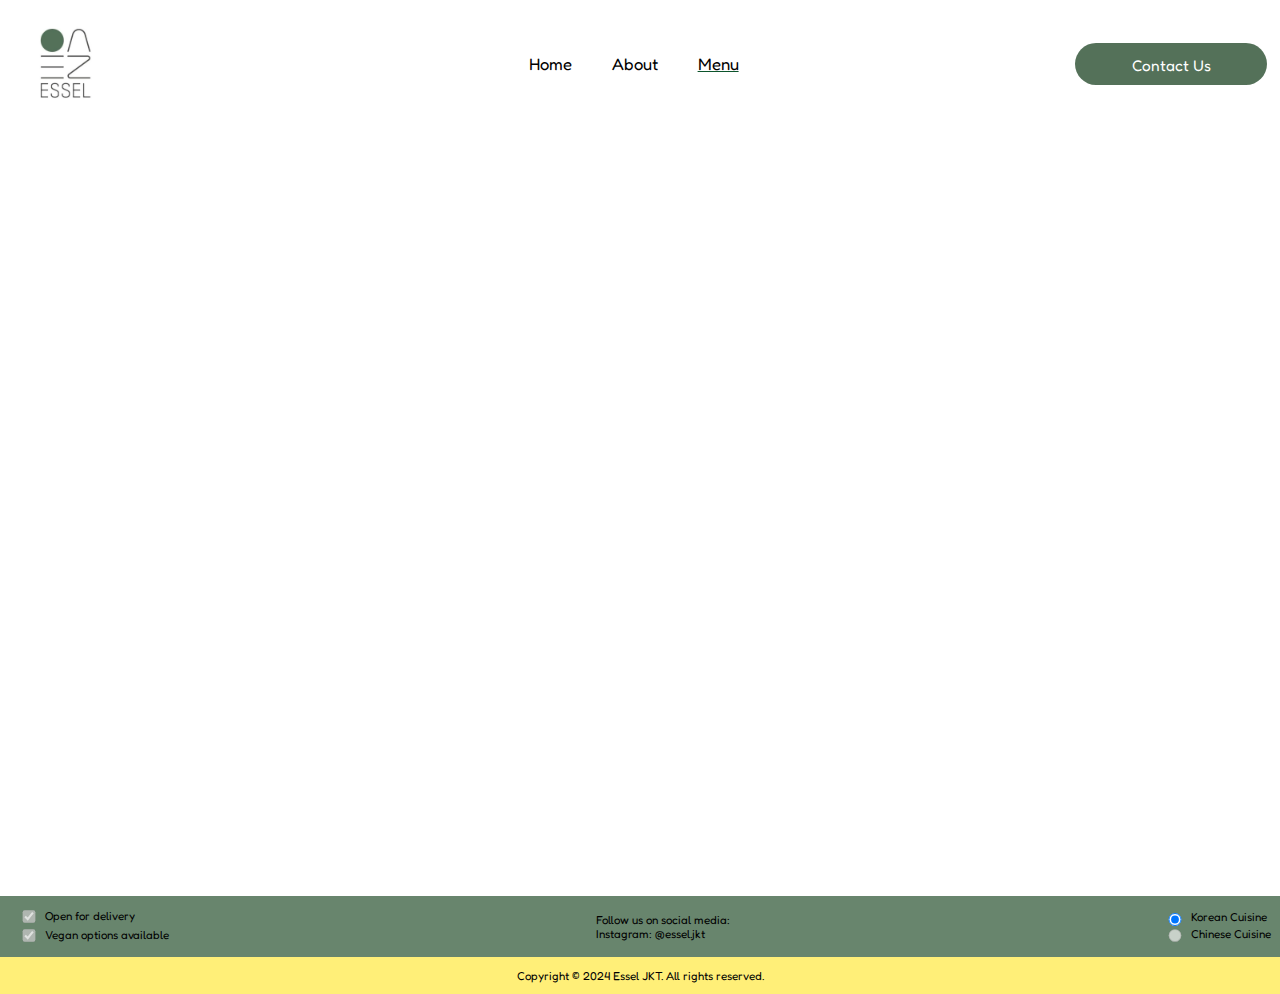
==== menu.html @ dd84cd6e "Initial commit" ====
<!DOCTYPE html>
<html lang="en">
    <head>
        <link rel="stylesheet" href="style.css">
        <title>Essel JKT</title>
        <meta charset="utf-8" name="viewport" content="width=device-width, initial-scale=1.0">
    </head>
    <body>
        <header>
            <div style="width: 20%; height: 10vw;"><img src="images/logo.webp" style="height: 100%;"></div>
            <nav style="width: 60%; display: flex; justify-content: center; align-items: center;">
                <ul>
                    <li class="nav-tab"><a href="index.html">Home</a></li>
                    <li class="nav-tab"><a href="index.html#about-title">About</a></li>
                    <li class="nav-tab" style="text-decoration: underline; text-decoration-color: #0c542c;">Menu</li>                
                </ul>
            </nav>
            <div style="width: 20%; align-content: center; justify-content: right; padding-right: 1%;">
                <a href="https://api.whatsapp.com/send/?phone=6282299007409&text&type=phone_number&app_absent=0">
                    <div id="contact-button">Contact Us</div>
                </a>
            </div>
        </header>         

        <!-- embedded flipbook for virtual menu V-->
        <div style="position: relative; padding-top: max(60%, 324px); width: 100%; height: 0;">
            <iframe style="position: absolute; border: none; width: 100%; height: 100%; left: 0; top: 0;" src="https://online.fliphtml5.com/mmyph/wwyw/"  seamless="seamless" scrolling="no" frameborder="0" allowtransparency="true" allowfullscreen="true"></iframe>
        </div>

        <footer>
            <div class="footer" style="background-color: #68856d; justify-content: space-between;">
                <p style="justify-content: left;">
                    &nbsp;&nbsp;&nbsp;
                    <label><input type="checkbox" id="delivery" name="special_features" value="delivery" checked="true" disabled="true">Open for delivery</label>
                    <br/>
                    &nbsp;&nbsp;&nbsp;
                    <label><input type="checkbox" id="vegan_options" name="special_features" value="vegan_options" checked="true" disabled="true">Vegan options available</label>
                </p>
                <p style="justify-content: center;">
                    Follow us on social media: 
                    <br/>
                    Instagram: <a href="https://www.instagram.com/essel.jkt/">@essel.jkt</a>
                </p>
                <p style="justify-content: right;">
                    <label><input type="radio" id="korean" name="cuisine_type" value="korean" checked="true">Korean Cuisine&nbsp;&nbsp;&nbsp;</label>
                    <br/>
                    <label><input type="radio" id="chinese" name="cuisine_type" value="chinese" disabled="true">Chinese Cuisine&nbsp;&nbsp;&nbsp;</label>
                </p>
            </div>
            <div class="footer" style="background-color: #ffef78; justify-content: center;">
                <p>Copyright © 2024 Essel JKT. All rights reserved.</p>
            </div>
        </footer>
    </body>
</html>
---- style.css ----
body {
  font-family: Fredoka;
  background-color: white; 
  margin: 0px;
  font-size: large;
  max-width: 100%;
  overflow-x: hidden;
}

header {
  display: flex; 
  background-color: white; 
  width: 100%; 
  height: fit-content; 
}

ul {
  margin: 0px;
  padding: 0px;
}

li {
  float: left;
  list-style-type: none;
}

a {
  text-decoration: none;
  color: black;
}

a:hover {
  text-decoration: underline;
  text-decoration-color:#fcdc64;
}

.nav-tab {
  display: inline-block;
  padding: 10% 20px;
  font-size: max(1.3vw, 12px);
}

#contact-button {
  float: right;
  border-radius: 25px;
  background: #547159;
  padding: 5% 0px 7.5% 0px;
  width: max(30%, 15vw);
  height: 10px;
  text-align: center;
  color: white;
  font-size: max(1.2vw, 10px);
}

#banner {
  background: white;
  display: flex;
  height: fit-content;
}

#circle {
  width: 40%;
  height: 40vw;
  transform: translate(-50%, 1%);
  background-color: #547159;
  border-radius: 50%;
}

#title {
  font-size: 8.6vw;
  font-family: Roxborough;
}

#hangul-text {
  padding-left: 5%;
  font-family: Jua;
  transform: translate(-50%, 4vw);
  font-size: 4.8vw;
  font-weight: lighter;
}

#menu-button {
  border-radius: 25px;
  background: #fcdc64;
  padding: 5% 0px 5% 0px;
  width: max(40%, 15vw);
  text-align: center;
  font-size: max(1.2vw, 10px);
}

#about-title {
  font-size: 6vw;
  text-align: center;
  font-family: Roxborough;
}

#about-container {
	display: flex;
  text-align: center;
}

.about-pictures {
	width: max(70%, 80px);
	margin-bottom: 7%;
  border-radius: 50%;
  box-shadow: 1vw 1vw #fcdc64;
}

.captions {
	font-size: max(1vw, 7px);
}

.caption-headings {
  font-family: Roxborough;
  font-size: max(1.7vw, 8.2px);
}

.footer {
  bottom: 0;
  width: 100%;
  font-size: max(0.9vw, 7px);
  display: flex;
  align-items: center;
}

input {
  width: 2vw;
  bottom: 1px;
  vertical-align: middle;
  position: relative;
}
@font-face {
  font-family: Fredoka;
  src: url(fonts/Fredoka.ttf);
}

@font-face {
  font-family: Jua;
  src: url(fonts/Jua.ttf);
}

@font-face {
  font-family: Roxborough;
  src: url(fonts/Roxborough.ttf);
}
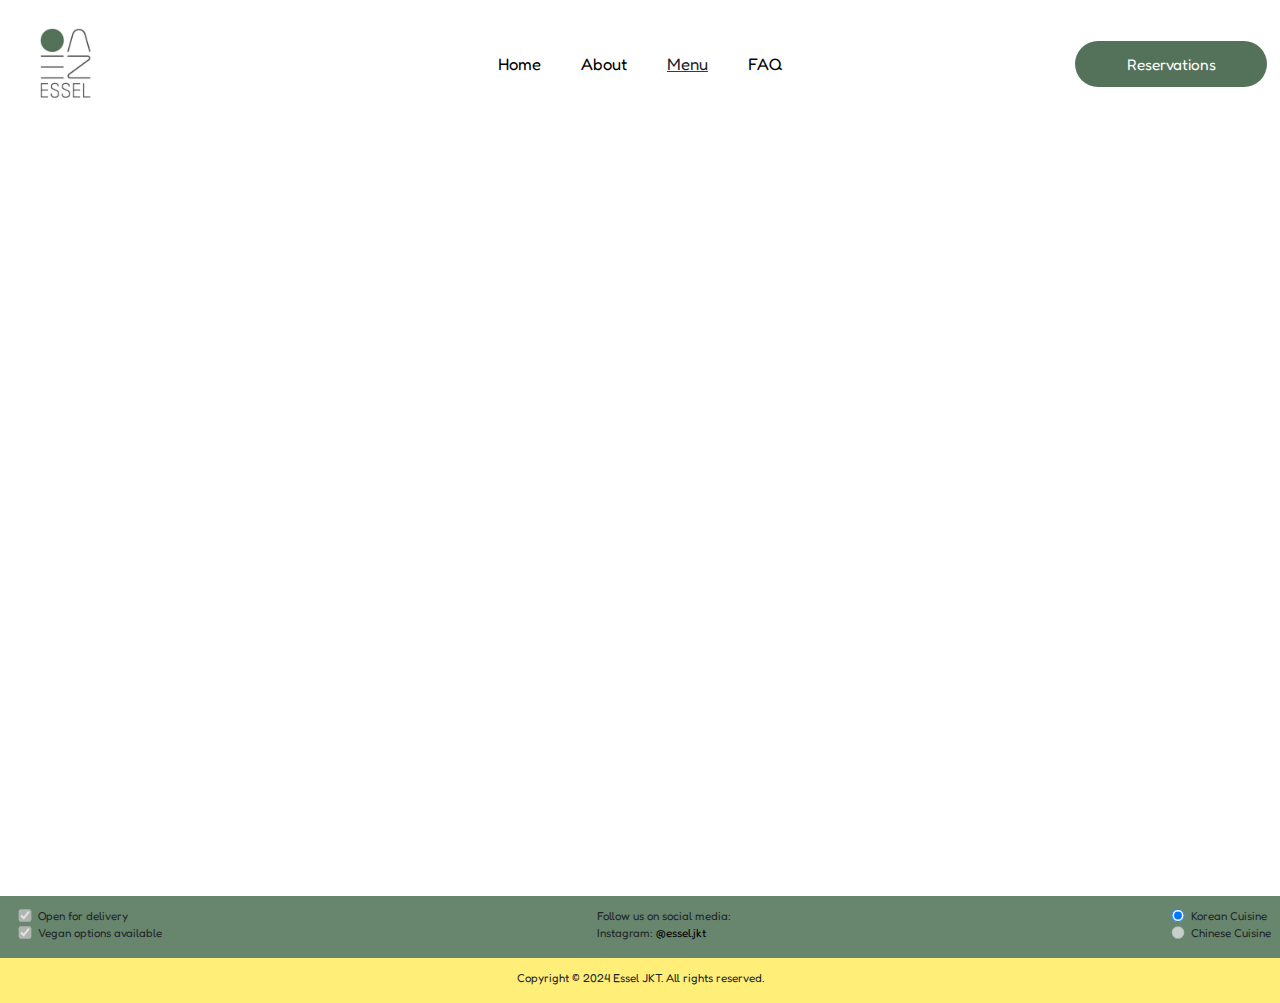
==== commit 48b02ec9: "addition of faq" ====
--- a/menu.html
+++ b/menu.html
@@ -1,23 +1,26 @@
 <!DOCTYPE html>
 <html lang="en">
     <head>
-        <link rel="stylesheet" href="style.css">
         <title>Essel JKT</title>
         <meta charset="utf-8" name="viewport" content="width=device-width, initial-scale=1.0">
+        <link href="https://cdn.jsdelivr.net/npm/bootstrap@5.3.3/dist/css/bootstrap.min.css" rel="stylesheet" integrity="sha384-QWTKZyjpPEjISv5WaRU9OFeRpok6YctnYmDr5pNlyT2bRjXh0JMhjY6hW+ALEwIH" crossorigin="anonymous">
+        <link rel="stylesheet" href="style.css">
     </head>
     <body>
-        <header>
+        <header class="sticky-top">
             <div style="width: 20%; height: 10vw;"><img src="images/logo.webp" style="height: 100%;"></div>
             <nav style="width: 60%; display: flex; justify-content: center; align-items: center;">
                 <ul>
                     <li class="nav-tab"><a href="index.html">Home</a></li>
-                    <li class="nav-tab"><a href="index.html#about-title">About</a></li>
-                    <li class="nav-tab" style="text-decoration: underline; text-decoration-color: #0c542c;">Menu</li>                
+                    <li class="nav-tab"><a href="index.html#about">About</a></li>
+                    <li class="nav-tab" style="text-decoration: underline; text-decoration-color: #0c542c;">Menu</li>  
+                    <li class="nav-tab"><a href="faq.html">FAQ</a></li>               
                 </ul>
             </nav>
+            <!-- reservation button V -->
             <div style="width: 20%; align-content: center; justify-content: right; padding-right: 1%;">
-                <a href="https://api.whatsapp.com/send/?phone=6282299007409&text&type=phone_number&app_absent=0">
-                    <div id="contact-button">Contact Us</div>
+                <a href="reservation.html">
+                    <div id="reservation-button">Reservations</div>
                 </a>
             </div>
         </header>         
--- a/style.css
+++ b/style.css
@@ -5,6 +5,7 @@
   font-size: large;
   max-width: 100%;
   overflow-x: hidden;
+  padding: auto;
 }
 
 header {
@@ -14,6 +15,10 @@
   height: fit-content; 
 }
 
+p {
+  margin-top: 1em;
+}
+
 ul {
   margin: 0px;
   padding: 0px;
@@ -39,12 +44,16 @@
   padding: 10% 20px;
   font-size: max(1.3vw, 12px);
 }
-
-#contact-button {
+.nav-link.active {
+  text-decoration: underline;
+  text-decoration-color:black;
+}
+
+#reservation-button {
   float: right;
   border-radius: 25px;
   background: #547159;
-  padding: 5% 0px 7.5% 0px;
+  padding: 5% 0px 14% 0px;
   width: max(30%, 15vw);
   height: 10px;
   text-align: center;
@@ -99,6 +108,37 @@
   text-align: center;
 }
 
+#form-title {
+  font-size: 3vw;
+  text-align: center;
+  font-family: Roxborough;
+}
+
+.form-label {
+  font-size: max(1.2vw, 12px);
+}
+
+.form-text {
+  font-size: max(1vw, 10px);
+}
+
+.form-control {
+  height: max(2.3vw, 20px);
+  font-size: max(1.2vw, 12px);
+}
+
+#submit-button {
+  font-size: max(1.1vw, 11px);
+  width: max(10%, 13vw);
+}
+#whatsapp-link {
+  color: #68856d; 
+  text-decoration: underline;
+}
+
+#whatsapp-link:hover {
+  color: #fcdc64;
+}
 .about-pictures {
 	width: max(70%, 80px);
 	margin-bottom: 7%;
@@ -123,12 +163,35 @@
   align-items: center;
 }
 
+#faq-container {
+  width: 60%; 
+  justify-self: center; 
+  border: #0c542c; 
+  border-style: solid; 
+  border-radius: 25px; 
+  padding: 3%;
+}
+
+.questions {
+	padding: 2%;
+  margin-bottom: 2%;
+  border-radius: 20px;
+  background-color: #9EB3A1;
+  font-size: 1.2vw;
+}
+
+.answers {
+  display: none;
+  font-size: 1.2vw;
+}
+
 input {
   width: 2vw;
   bottom: 1px;
   vertical-align: middle;
   position: relative;
 }
+
 @font-face {
   font-family: Fredoka;
   src: url(fonts/Fredoka.ttf);
